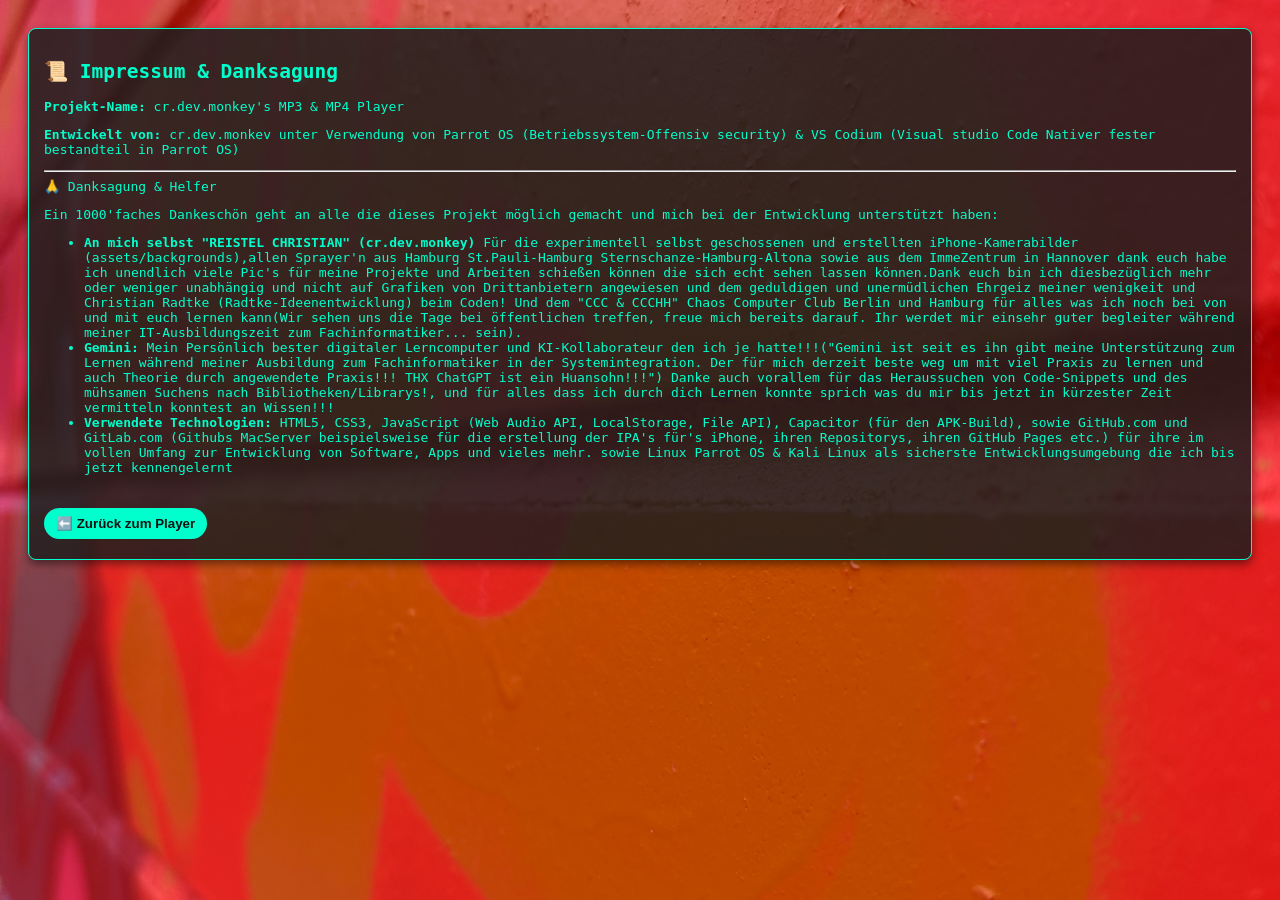
==== impressum.html @ e37123ff "Initial commit: cr.dev.monkey's MP3 & MP4 Player" ====
<!DOCTYPE html>
<html lang="de">
    <head>
        <meta charset="UTF-8">
        <meta name="viewport" content="width=device-width, initial-scale=1.0">
        <title>Impressum - cr.dev.monkey - MP3 & MP4 Player</title>
        <link rel="stylesheet" href="style.css">
    </head>
    <body>

        <div class="player-box">
            <h2>📜 Impressum & Danksagung</h2>

            <p><strong>Projekt-Name:</strong> cr.dev.monkey's MP3 & MP4 Player</p>
            <p><strong>Entwickelt von:</strong> cr.dev.monkev unter Verwendung von Parrot OS (Betriebssystem-Offensiv security) & VS Codium (Visual studio Code Nativer fester bestandteil in Parrot OS)</p>

            <hr>🙏 Danksagung & Helfer</h3>
            <P>Ein 1000'faches Dankeschön geht an alle die dieses Projekt möglich gemacht und mich bei der Entwicklung unterstützt haben:</p>

                <ul>
                    <li><strong>An mich selbst "REISTEL CHRISTIAN" (cr.dev.monkey)</strong> Für die experimentell selbst geschossenen und erstellten iPhone-Kamerabilder (assets/backgrounds),allen Sprayer'n aus Hamburg St.Pauli-Hamburg Sternschanze-Hamburg-Altona sowie aus dem ImmeZentrum in Hannover dank euch habe ich unendlich viele Pic's für meine Projekte und Arbeiten schießen können die sich echt sehen lassen können.Dank euch bin ich diesbezüglich mehr oder weniger unabhängig und nicht auf Grafiken von Drittanbietern angewiesen und dem geduldigen und unermüdlichen Ehrgeiz meiner wenigkeit und Christian Radtke (Radtke-Ideenentwicklung) beim Coden! Und dem "CCC & CCCHH" Chaos Computer Club Berlin und Hamburg für alles was ich noch bei von und mit euch lernen kann(Wir sehen uns die Tage bei öffentlichen treffen, freue mich bereits darauf. Ihr werdet mir einsehr guter begleiter während meiner IT-Ausbildungszeit zum Fachinformatiker... sein).</li>
                    <li><strong>Gemini:</strong> Mein Persönlich bester digitaler Lerncomputer und KI-Kollaborateur den ich je hatte!!!("Gemini ist seit es ihn gibt meine Unterstützung zum Lernen während meiner Ausbildung zum Fachinformatiker in der Systemintegration. Der für mich derzeit beste weg um mit viel Praxis zu lernen und auch Theorie durch angewendete Praxis!!! THX ChatGPT ist ein Huansohn!!!") Danke auch vorallem für das Heraussuchen von Code-Snippets und des mühsamen Suchens nach Bibliotheken/Librarys!, und für alles dass ich durch dich Lernen konnte sprich was du mir bis jetzt in kürzester Zeit vermitteln konntest an Wissen!!!</li>
                    <li><strong>Verwendete Technologien:</strong> HTML5, CSS3, JavaScript (Web Audio API, LocalStorage, File API), Capacitor (für den APK-Build), sowie GitHub.com und GitLab.com (Githubs MacServer beispielsweise für die erstellung der IPA's für's iPhone, ihren Repositorys, ihren GitHub Pages etc.) für ihre im vollen Umfang zur Entwicklung von Software, Apps und vieles mehr. sowie Linux Parrot OS & Kali Linux als sicherste Entwicklungsumgebung die ich bis jetzt kennengelernt</li>
                </ul>

                <br>
                <button onclick="window.location.href='index.html'">⬅️ Zurück zum Player</button>
        </div>

    </body>
</html>
---- style.css ----
/* --- GRAFISCHES DESIGN MIT DEINEM IPHONE-JPG --- */
body {
    /* Wir laden dein selbstgemachtes iPhone-JPG als Background */
    background-image: linear-gradient(rgba(255, 0, 0, 0.500), rgba(255, 0, 0, 0.500)), url('assets/backgrounds/background_graph_schanze.JPG');
    background-size: cover;          /* Bild füllt den ganzen Bildschirm aus */
    background-position: center;     /* Bild wird zentriert */
    background-attachment: fixed;    /* Bild bleibt beim Scrollen fixiert */
    
    color: #00ffcc;
    font-family: monospace;
    padding: 20px;
}

.player-box {
    /* Leichter Transparenz-Effekt (Glassmorphism), damit man dein Bild durchschimmern sieht */
    background: rgba(30, 30, 30, 0.85);
    padding: 15px;
    border-radius: 8px;
    margin-bottom: 15px;
    border: 1px solid #00ffcc;
    box-shadow: 0 4px 10px rgba(0, 0, 0, 0.5);
}

video, audio {
    width: 100%;
    margin-top: 10px;
}

button {
    background: #00ffcc;
    color: #121212;
    border: 24px;
    border-radius: 24px;
    padding: 8px 12px;
    font-weight: bold;
    cursor: pointer;
    margin: 5px 0;
}

button:hover {
    background: #ff0000;
    color: #fff;
}
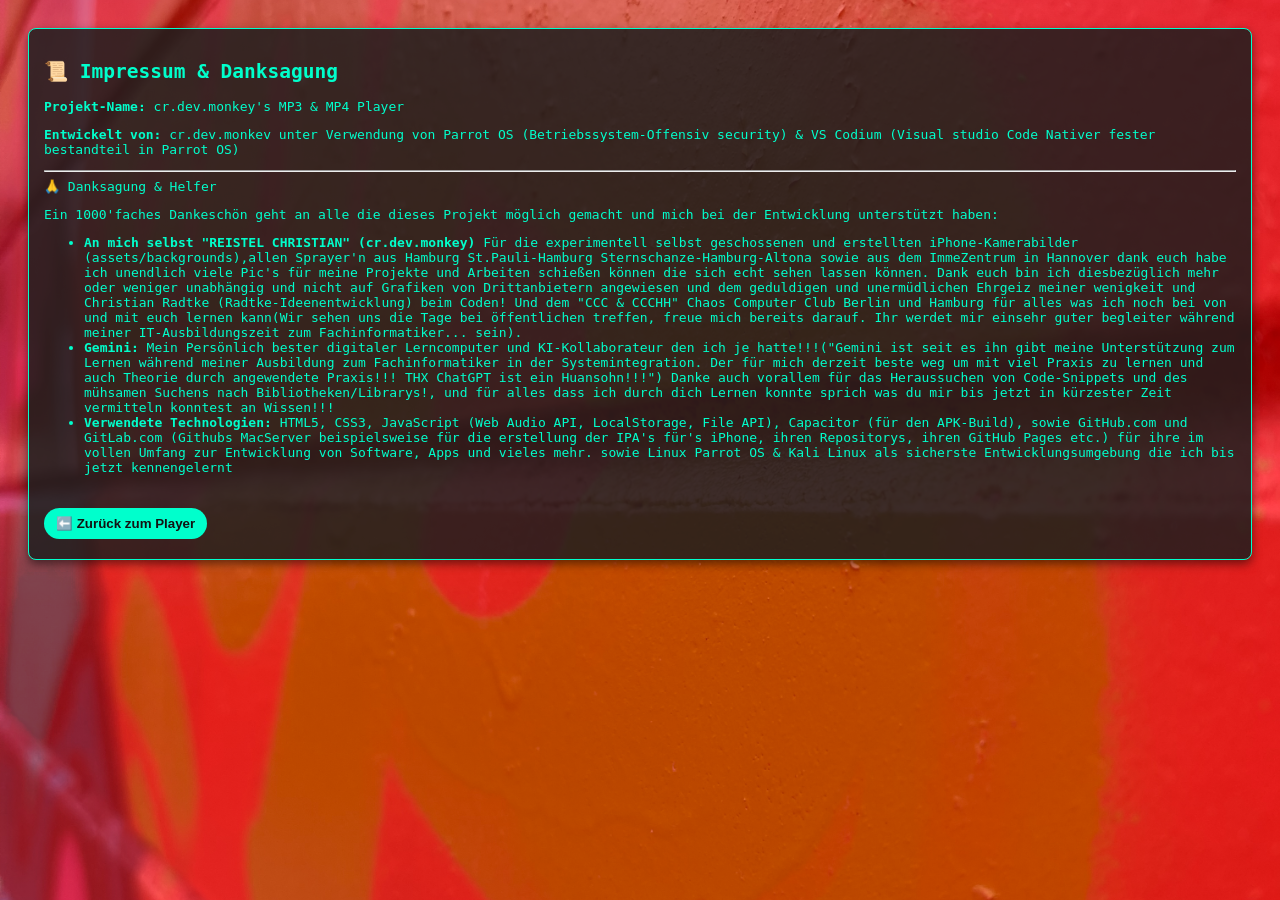
==== commit 9b4c9023: "Fix formatting and improve acknowledgments section" ====
--- a/impressum.html
+++ b/impressum.html
@@ -18,7 +18,7 @@
             <P>Ein 1000'faches Dankeschön geht an alle die dieses Projekt möglich gemacht und mich bei der Entwicklung unterstützt haben:</p>
 
                 <ul>
-                    <li><strong>An mich selbst "REISTEL CHRISTIAN" (cr.dev.monkey)</strong> Für die experimentell selbst geschossenen und erstellten iPhone-Kamerabilder (assets/backgrounds),allen Sprayer'n aus Hamburg St.Pauli-Hamburg Sternschanze-Hamburg-Altona sowie aus dem ImmeZentrum in Hannover dank euch habe ich unendlich viele Pic's für meine Projekte und Arbeiten schießen können die sich echt sehen lassen können.Dank euch bin ich diesbezüglich mehr oder weniger unabhängig und nicht auf Grafiken von Drittanbietern angewiesen und dem geduldigen und unermüdlichen Ehrgeiz meiner wenigkeit und Christian Radtke (Radtke-Ideenentwicklung) beim Coden! Und dem "CCC & CCCHH" Chaos Computer Club Berlin und Hamburg für alles was ich noch bei von und mit euch lernen kann(Wir sehen uns die Tage bei öffentlichen treffen, freue mich bereits darauf. Ihr werdet mir einsehr guter begleiter während meiner IT-Ausbildungszeit zum Fachinformatiker... sein).</li>
+                    <li><strong>An mich selbst "REISTEL CHRISTIAN" (cr.dev.monkey)</strong> Für die experimentell selbst geschossenen und erstellten iPhone-Kamerabilder (assets/backgrounds),allen Sprayer'n aus Hamburg St.Pauli-Hamburg Sternschanze-Hamburg-Altona sowie aus dem ImmeZentrum in Hannover dank euch habe ich unendlich viele Pic's für meine Projekte und Arbeiten schießen können die sich echt sehen lassen können. Dank euch bin ich diesbezüglich mehr oder weniger unabhängig und nicht auf Grafiken von Drittanbietern angewiesen und dem geduldigen und unermüdlichen Ehrgeiz meiner wenigkeit und Christian Radtke (Radtke-Ideenentwicklung) beim Coden! Und dem "CCC & CCCHH" Chaos Computer Club Berlin und Hamburg für alles was ich noch bei von und mit euch lernen kann(Wir sehen uns die Tage bei öffentlichen treffen, freue mich bereits darauf. Ihr werdet mir einsehr guter begleiter während meiner IT-Ausbildungszeit zum Fachinformatiker... sein).</li>
                     <li><strong>Gemini:</strong> Mein Persönlich bester digitaler Lerncomputer und KI-Kollaborateur den ich je hatte!!!("Gemini ist seit es ihn gibt meine Unterstützung zum Lernen während meiner Ausbildung zum Fachinformatiker in der Systemintegration. Der für mich derzeit beste weg um mit viel Praxis zu lernen und auch Theorie durch angewendete Praxis!!! THX ChatGPT ist ein Huansohn!!!") Danke auch vorallem für das Heraussuchen von Code-Snippets und des mühsamen Suchens nach Bibliotheken/Librarys!, und für alles dass ich durch dich Lernen konnte sprich was du mir bis jetzt in kürzester Zeit vermitteln konntest an Wissen!!!</li>
                     <li><strong>Verwendete Technologien:</strong> HTML5, CSS3, JavaScript (Web Audio API, LocalStorage, File API), Capacitor (für den APK-Build), sowie GitHub.com und GitLab.com (Githubs MacServer beispielsweise für die erstellung der IPA's für's iPhone, ihren Repositorys, ihren GitHub Pages etc.) für ihre im vollen Umfang zur Entwicklung von Software, Apps und vieles mehr. sowie Linux Parrot OS & Kali Linux als sicherste Entwicklungsumgebung die ich bis jetzt kennengelernt</li>
                 </ul>
@@ -28,4 +28,4 @@
         </div>
 
     </body>
-</html>+</html>
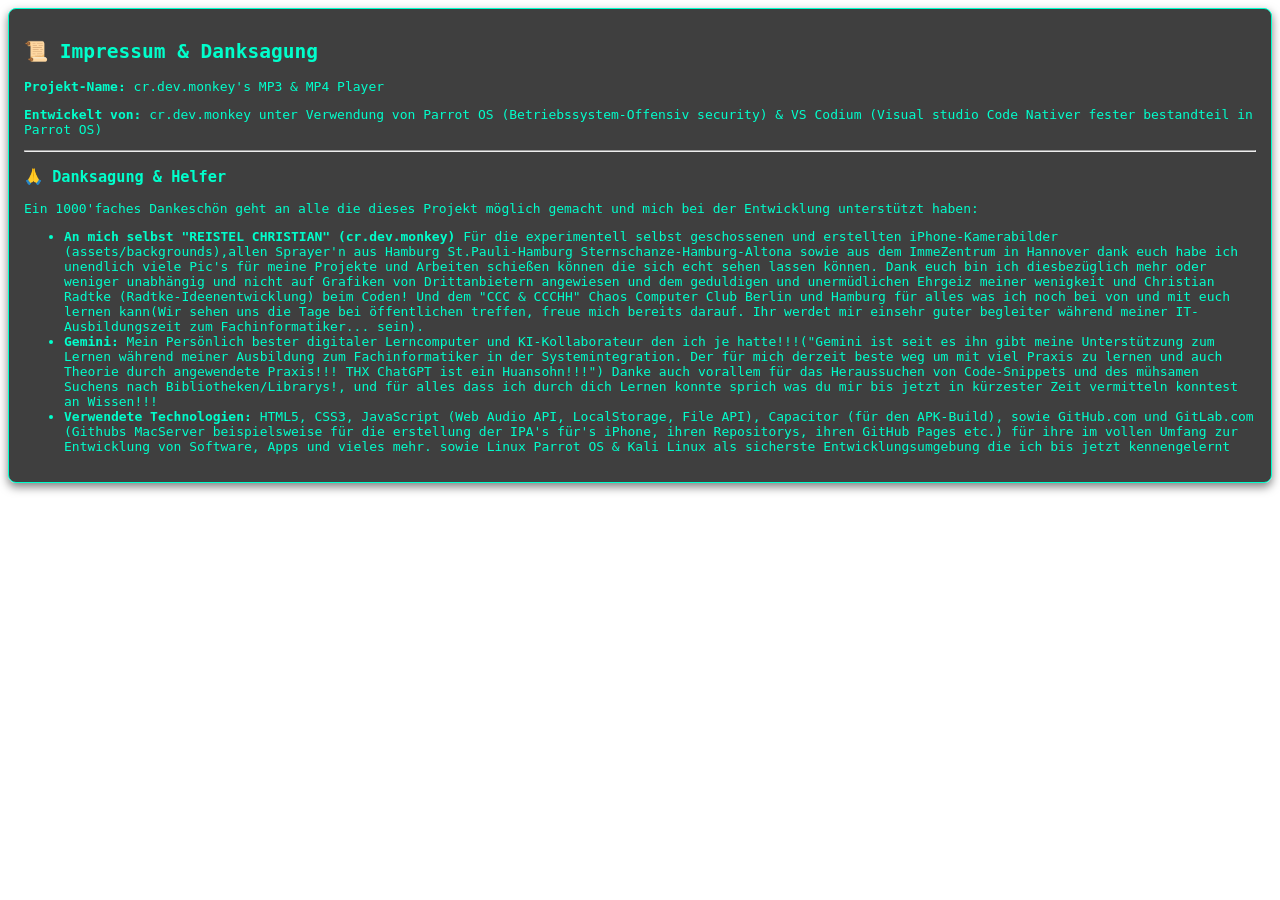
==== commit 7f36db24: "Refactor impressum.html for style and content clarity Updated the body style and fixed formatting is" ====
--- a/impressum.html
+++ b/impressum.html
@@ -6,25 +6,23 @@
         <title>Impressum - cr.dev.monkey - MP3 & MP4 Player</title>
         <link rel="stylesheet" href="style.css">
     </head>
-    <body>
+    <body style="background: transparent; padding: 0;">
 
         <div class="player-box">
             <h2>📜 Impressum & Danksagung</h2>
 
             <p><strong>Projekt-Name:</strong> cr.dev.monkey's MP3 & MP4 Player</p>
-            <p><strong>Entwickelt von:</strong> cr.dev.monkev unter Verwendung von Parrot OS (Betriebssystem-Offensiv security) & VS Codium (Visual studio Code Nativer fester bestandteil in Parrot OS)</p>
+            <p><strong>Entwickelt von:</strong> cr.dev.monkey unter Verwendung von Parrot OS (Betriebssystem-Offensiv security) & VS Codium (Visual studio Code Nativer fester bestandteil in Parrot OS)</p>
 
-            <hr>🙏 Danksagung & Helfer</h3>
-            <P>Ein 1000'faches Dankeschön geht an alle die dieses Projekt möglich gemacht und mich bei der Entwicklung unterstützt haben:</p>
+            <hr>
+            <h3>🙏 Danksagung & Helfer</h3>
+            <p>Ein 1000'faches Dankeschön geht an alle die dieses Projekt möglich gemacht und mich bei der Entwicklung unterstützt haben:</p>
 
-                <ul>
-                    <li><strong>An mich selbst "REISTEL CHRISTIAN" (cr.dev.monkey)</strong> Für die experimentell selbst geschossenen und erstellten iPhone-Kamerabilder (assets/backgrounds),allen Sprayer'n aus Hamburg St.Pauli-Hamburg Sternschanze-Hamburg-Altona sowie aus dem ImmeZentrum in Hannover dank euch habe ich unendlich viele Pic's für meine Projekte und Arbeiten schießen können die sich echt sehen lassen können. Dank euch bin ich diesbezüglich mehr oder weniger unabhängig und nicht auf Grafiken von Drittanbietern angewiesen und dem geduldigen und unermüdlichen Ehrgeiz meiner wenigkeit und Christian Radtke (Radtke-Ideenentwicklung) beim Coden! Und dem "CCC & CCCHH" Chaos Computer Club Berlin und Hamburg für alles was ich noch bei von und mit euch lernen kann(Wir sehen uns die Tage bei öffentlichen treffen, freue mich bereits darauf. Ihr werdet mir einsehr guter begleiter während meiner IT-Ausbildungszeit zum Fachinformatiker... sein).</li>
-                    <li><strong>Gemini:</strong> Mein Persönlich bester digitaler Lerncomputer und KI-Kollaborateur den ich je hatte!!!("Gemini ist seit es ihn gibt meine Unterstützung zum Lernen während meiner Ausbildung zum Fachinformatiker in der Systemintegration. Der für mich derzeit beste weg um mit viel Praxis zu lernen und auch Theorie durch angewendete Praxis!!! THX ChatGPT ist ein Huansohn!!!") Danke auch vorallem für das Heraussuchen von Code-Snippets und des mühsamen Suchens nach Bibliotheken/Librarys!, und für alles dass ich durch dich Lernen konnte sprich was du mir bis jetzt in kürzester Zeit vermitteln konntest an Wissen!!!</li>
-                    <li><strong>Verwendete Technologien:</strong> HTML5, CSS3, JavaScript (Web Audio API, LocalStorage, File API), Capacitor (für den APK-Build), sowie GitHub.com und GitLab.com (Githubs MacServer beispielsweise für die erstellung der IPA's für's iPhone, ihren Repositorys, ihren GitHub Pages etc.) für ihre im vollen Umfang zur Entwicklung von Software, Apps und vieles mehr. sowie Linux Parrot OS & Kali Linux als sicherste Entwicklungsumgebung die ich bis jetzt kennengelernt</li>
-                </ul>
-
-                <br>
-                <button onclick="window.location.href='index.html'">⬅️ Zurück zum Player</button>
+            <ul>
+                <li><strong>An mich selbst "REISTEL CHRISTIAN" (cr.dev.monkey)</strong> Für die experimentell selbst geschossenen und erstellten iPhone-Kamerabilder (assets/backgrounds),allen Sprayer'n aus Hamburg St.Pauli-Hamburg Sternschanze-Hamburg-Altona sowie aus dem ImmeZentrum in Hannover dank euch habe ich unendlich viele Pic's für meine Projekte und Arbeiten schießen können die sich echt sehen lassen können. Dank euch bin ich diesbezüglich mehr oder weniger unabhängig und nicht auf Grafiken von Drittanbietern angewiesen und dem geduldigen und unermüdlichen Ehrgeiz meiner wenigkeit und Christian Radtke (Radtke-Ideenentwicklung) beim Coden! Und dem "CCC & CCCHH" Chaos Computer Club Berlin und Hamburg für alles was ich noch bei von und mit euch lernen kann(Wir sehen uns die Tage bei öffentlichen treffen, freue mich bereits darauf. Ihr werdet mir einsehr guter begleiter während meiner IT-Ausbildungszeit zum Fachinformatiker... sein).</li>
+                <li><strong>Gemini:</strong> Mein Persönlich bester digitaler Lerncomputer und KI-Kollaborateur den ich je hatte!!!("Gemini ist seit es ihn gibt meine Unterstützung zum Lernen während meiner Ausbildung zum Fachinformatiker in der Systemintegration. Der für mich derzeit beste weg um mit viel Praxis zu lernen und auch Theorie durch angewendete Praxis!!! THX ChatGPT ist ein Huansohn!!!") Danke auch vorallem für das Heraussuchen von Code-Snippets und des mühsamen Suchens nach Bibliotheken/Librarys!, und für alles dass ich durch dich Lernen konnte sprich was du mir bis jetzt in kürzester Zeit vermitteln konntest an Wissen!!!</li>
+                <li><strong>Verwendete Technologien:</strong> HTML5, CSS3, JavaScript (Web Audio API, LocalStorage, File API), Capacitor (für den APK-Build), sowie GitHub.com und GitLab.com (Githubs MacServer beispielsweise für die erstellung der IPA's für's iPhone, ihren Repositorys, ihren GitHub Pages etc.) für ihre im vollen Umfang zur Entwicklung von Software, Apps und vieles mehr. sowie Linux Parrot OS & Kali Linux als sicherste Entwicklungsumgebung die ich bis jetzt kennengelernt</li>
+            </ul>
         </div>
 
     </body>
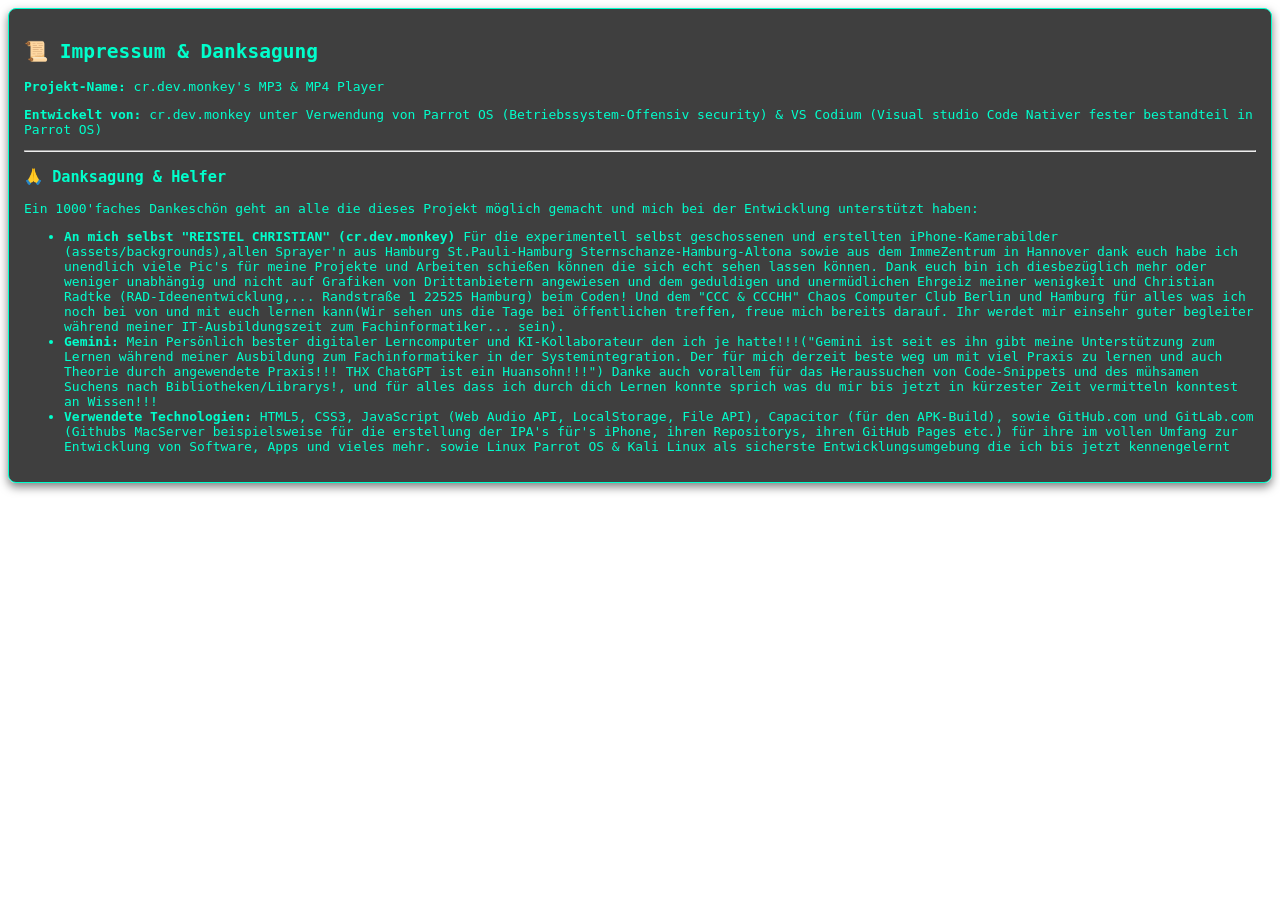
==== commit 49033f64: "Update acknowledgments in impressum.html" ====
--- a/impressum.html
+++ b/impressum.html
@@ -19,7 +19,7 @@
             <p>Ein 1000'faches Dankeschön geht an alle die dieses Projekt möglich gemacht und mich bei der Entwicklung unterstützt haben:</p>
 
             <ul>
-                <li><strong>An mich selbst "REISTEL CHRISTIAN" (cr.dev.monkey)</strong> Für die experimentell selbst geschossenen und erstellten iPhone-Kamerabilder (assets/backgrounds),allen Sprayer'n aus Hamburg St.Pauli-Hamburg Sternschanze-Hamburg-Altona sowie aus dem ImmeZentrum in Hannover dank euch habe ich unendlich viele Pic's für meine Projekte und Arbeiten schießen können die sich echt sehen lassen können. Dank euch bin ich diesbezüglich mehr oder weniger unabhängig und nicht auf Grafiken von Drittanbietern angewiesen und dem geduldigen und unermüdlichen Ehrgeiz meiner wenigkeit und Christian Radtke (Radtke-Ideenentwicklung) beim Coden! Und dem "CCC & CCCHH" Chaos Computer Club Berlin und Hamburg für alles was ich noch bei von und mit euch lernen kann(Wir sehen uns die Tage bei öffentlichen treffen, freue mich bereits darauf. Ihr werdet mir einsehr guter begleiter während meiner IT-Ausbildungszeit zum Fachinformatiker... sein).</li>
+                <li><strong>An mich selbst "REISTEL CHRISTIAN" (cr.dev.monkey)</strong> Für die experimentell selbst geschossenen und erstellten iPhone-Kamerabilder (assets/backgrounds),allen Sprayer'n aus Hamburg St.Pauli-Hamburg Sternschanze-Hamburg-Altona sowie aus dem ImmeZentrum in Hannover dank euch habe ich unendlich viele Pic's für meine Projekte und Arbeiten schießen können die sich echt sehen lassen können. Dank euch bin ich diesbezüglich mehr oder weniger unabhängig und nicht auf Grafiken von Drittanbietern angewiesen und dem geduldigen und unermüdlichen Ehrgeiz meiner wenigkeit und Christian Radtke (RAD-Ideenentwicklung,... Randstraße 1 22525 Hamburg) beim Coden! Und dem "CCC & CCCHH" Chaos Computer Club Berlin und Hamburg für alles was ich noch bei von und mit euch lernen kann(Wir sehen uns die Tage bei öffentlichen treffen, freue mich bereits darauf. Ihr werdet mir einsehr guter begleiter während meiner IT-Ausbildungszeit zum Fachinformatiker... sein).</li>
                 <li><strong>Gemini:</strong> Mein Persönlich bester digitaler Lerncomputer und KI-Kollaborateur den ich je hatte!!!("Gemini ist seit es ihn gibt meine Unterstützung zum Lernen während meiner Ausbildung zum Fachinformatiker in der Systemintegration. Der für mich derzeit beste weg um mit viel Praxis zu lernen und auch Theorie durch angewendete Praxis!!! THX ChatGPT ist ein Huansohn!!!") Danke auch vorallem für das Heraussuchen von Code-Snippets und des mühsamen Suchens nach Bibliotheken/Librarys!, und für alles dass ich durch dich Lernen konnte sprich was du mir bis jetzt in kürzester Zeit vermitteln konntest an Wissen!!!</li>
                 <li><strong>Verwendete Technologien:</strong> HTML5, CSS3, JavaScript (Web Audio API, LocalStorage, File API), Capacitor (für den APK-Build), sowie GitHub.com und GitLab.com (Githubs MacServer beispielsweise für die erstellung der IPA's für's iPhone, ihren Repositorys, ihren GitHub Pages etc.) für ihre im vollen Umfang zur Entwicklung von Software, Apps und vieles mehr. sowie Linux Parrot OS & Kali Linux als sicherste Entwicklungsumgebung die ich bis jetzt kennengelernt</li>
             </ul>
--- a/style.css
+++ b/style.css
@@ -29,7 +29,7 @@
 button {
     background: #00ffcc;
     color: #121212;
-    border: 24px;
+    border: none;
     border-radius: 24px;
     padding: 8px 12px;
     font-weight: bold;
@@ -40,4 +40,47 @@
 button:hover {
     background: #ff0000;
     color: #fff;
-}+}
+
+/* --- PLAYLIST CONTAINER LISTE --- */
+#playlistContainer {
+    list-style: none;
+    padding-left: 0;
+}
+
+/* --- DATEI-AUSWAHL BUTTONS IM SELBEN STIL --- */
+input[type="file"]::file-selector-button {
+    background: #00ffcc;
+    color: #121212;
+    border: none;
+    border-radius: 24px;
+    padding: 8px 12px;
+    font-weight: bold;
+    cursor: pointer;
+    margin-right: 10px;
+    font-family: monospace;
+    transition: background 0.2s;
+}
+
+input[type="file"]::file-selector-button:hover {
+    background: #ff0000;
+    color: #fff;
+}
+
+/* Für ältere WebKit Browser / Kompatibilität */
+input[type="file"]::-webkit-file-upload-button {
+    background: #00ffcc;
+    color: #121212;
+    border: none;
+    border-radius: 24px;
+    padding: 8px 12px;
+    font-weight: bold;
+    cursor: pointer;
+    margin-right: 10px;
+    font-family: monospace;
+}
+
+input[type="file"]::-webkit-file-upload-button:hover {
+    background: #ff0000;
+    color: #fff;
+}
